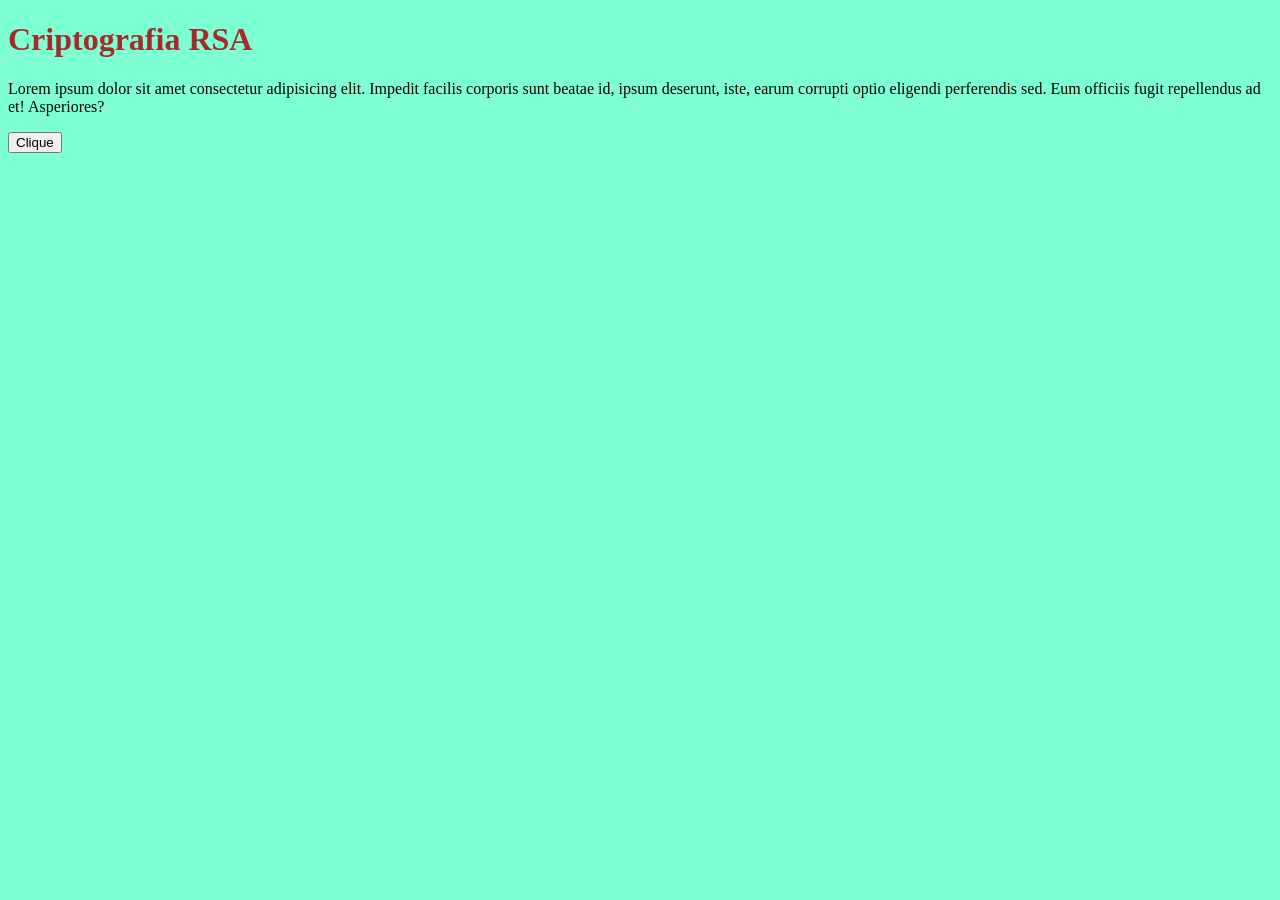
==== projeto_criptografia/frontend/index.html @ 83823793 "Projeto MD Comecei a fazer o projeto de Matemática Discreta. O que eu fiz foi começar a entender com" ====
<!DOCTYPE html>
<html lang="pt-br">
<head>
    <meta charset="UTF-8">
    <meta name="viewport" content="width=device-width, initial-scale=1.0">
    <link rel="stylesheet" href="css/style.css">
    <title>Criptografia RSA</title>
</head>
<body>
    <h1>Criptografia RSA</h1>
    <p>Lorem ipsum dolor sit amet consectetur adipisicing elit. Impedit facilis corporis sunt beatae id, ipsum deserunt, iste, earum corrupti optio eligendi perferendis sed. Eum officiis fugit repellendus ad et! Asperiores?</p>

    <button onclick="enviar()">Clique</button>

    <p id="texto"></p>

    <script src="js/script.js"></script>
</body>
</html>
---- projeto_criptografia/frontend/css/style.css ----
body{
    background-color: aquamarine;
}
h1{
    color: brown;
}
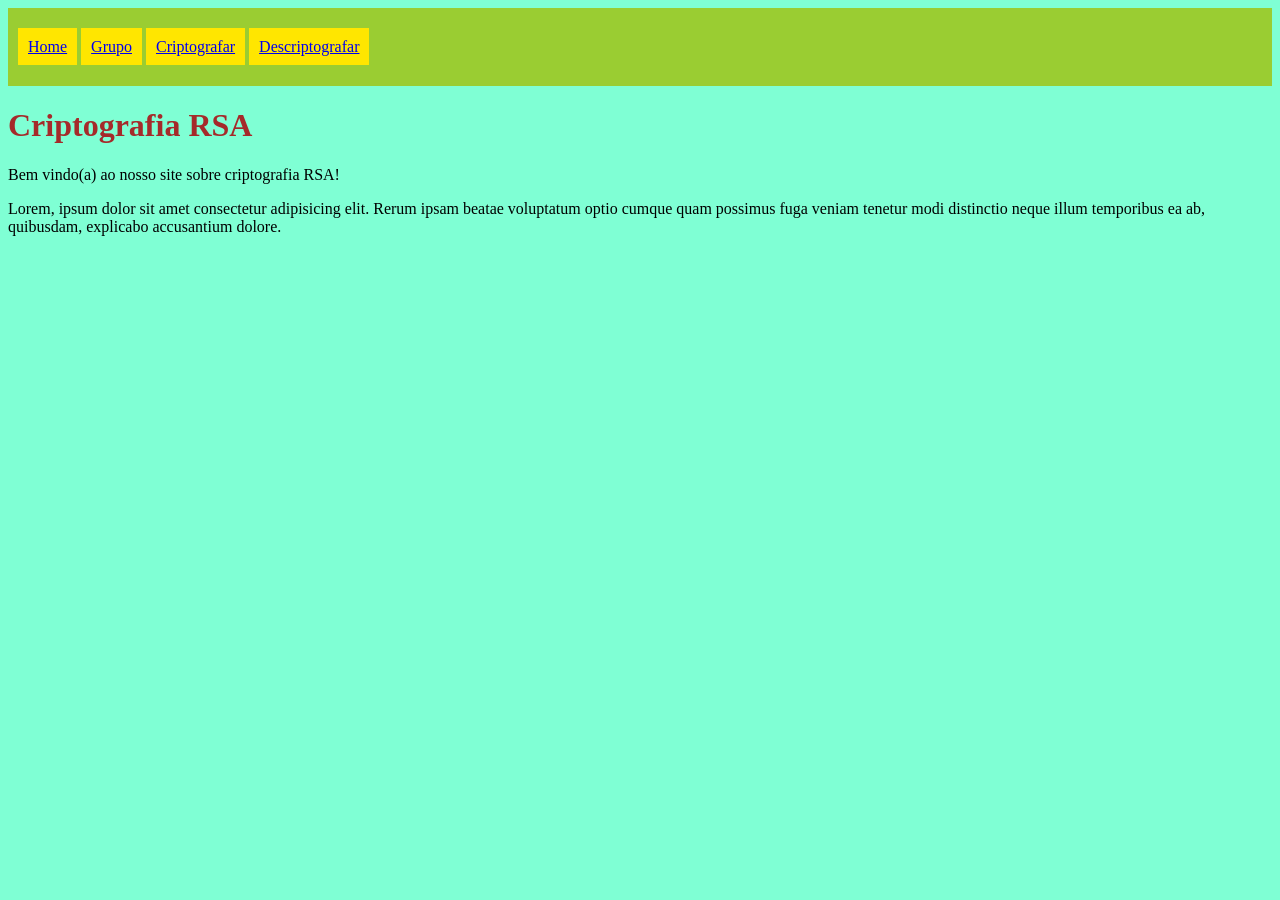
==== commit b7c6f7ff: "Criei outras páginas" ====
--- a/projeto_criptografia/frontend/index.html
+++ b/projeto_criptografia/frontend/index.html
@@ -7,13 +7,17 @@
     <title>Criptografia RSA</title>
 </head>
 <body>
+    <nav class = "home_bar">
+        <a href="index.html" class="home_button">Home</a>
+        <a href="grupo.html" class="home_button">Grupo</a>
+        <a href="criptografar.html" class="home_button">Criptografar</a>
+        <a href="descriptografar.html" class="home_button">Descriptografar</a>
+    </nav>
     <h1>Criptografia RSA</h1>
-    <p>Lorem ipsum dolor sit amet consectetur adipisicing elit. Impedit facilis corporis sunt beatae id, ipsum deserunt, iste, earum corrupti optio eligendi perferendis sed. Eum officiis fugit repellendus ad et! Asperiores?</p>
+    <p>Bem vindo(a) ao nosso site sobre criptografia RSA!</p>
+    <p>Lorem, ipsum dolor sit amet consectetur adipisicing elit. Rerum ipsam beatae voluptatum optio cumque quam possimus fuga veniam tenetur modi distinctio neque illum temporibus ea ab, quibusdam, explicabo accusantium dolore.</p>
 
-    <button onclick="enviar()">Clique</button>
-
-    <p id="texto"></p>
-
+    
     <script src="js/script.js"></script>
 </body>
 </html>
--- a/projeto_criptografia/frontend/css/style.css
+++ b/projeto_criptografia/frontend/css/style.css
@@ -3,4 +3,14 @@
 }
 h1{
     color: brown;
+}
+.home_bar{
+    padding-top: 30px;
+    padding-bottom: 30px;
+    padding-left: 10px;
+    background-color: yellowgreen;
+}
+.home_button{
+    padding: 10px;
+    background-color: rgb(255, 230, 0);
 }
